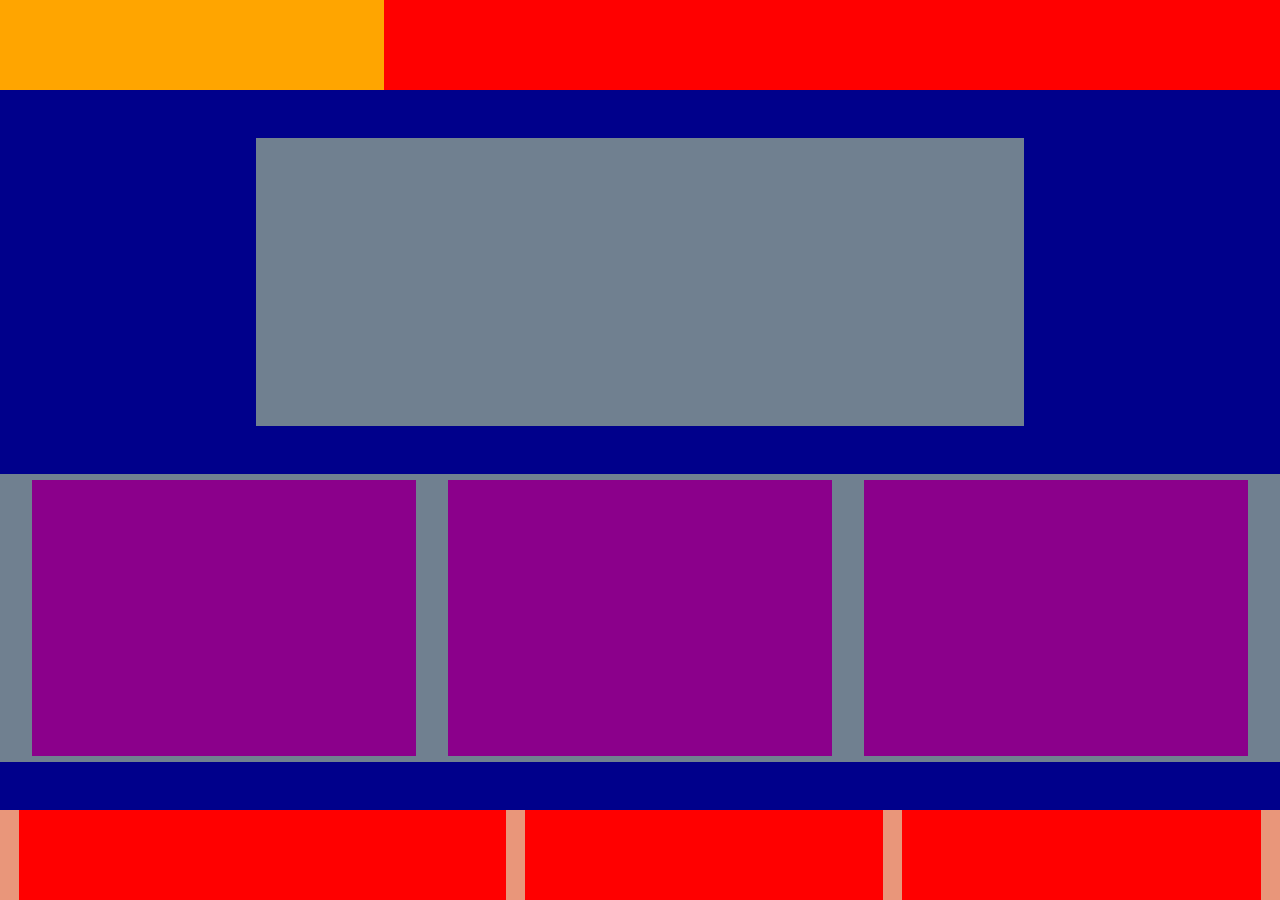
==== index.html @ 52db0f2d "Add files via upload" ====
<!DOCTYPE html>
<html lang="en">
<head>
    <meta charset="UTF-8">
    <meta name="viewport" content="width=device-width, initial-scale=1.0">
    <link rel="stylesheet" href="./style.css">
    <title>Baba Travels</title>
</head>
<body>
    <div class="main">
        <div class="nav">
            <div class="leftnav"></div>
            <div class="rightnav"></div>
        </div>
        <div class="home">
            <div class="text"></div>
            <div class="text-2">
                <div class="part-1"></div>
                <div class="part-2"></div>
                <div class="part-3"></div>
            </div>
        </div>
        <div class="footer">
            <div class="foot-1"></div>
            <div class="foot-2"></div>
            <div class="foot-3"></div>
        </div>
    </div>
</body>
</html>
---- style.css ----
*{
    margin: 0;
    padding: 0;
}
.main{
    width: 100%;
    height: 100vh;
    background-color: aqua;
}
.nav{
    width: 100%;
    height: 10%;
    background-color: red;
}
.leftnav{
    width: 30%;
    height: 100%;
    background-color: orange;
}
.rightnav{
    width: 70%;
    height: 100%;
    background-color: saddlebrown;
}
.home{
    width: 100%;
    height: 80%;
    background-color: darkblue;
    display: flex;
    flex-direction: column;
    justify-content: center;
    align-items: center;
    /* gap: 20px; */
    justify-content: space-evenly;
}
.text{
    width: 60%;
    height: 40%;
    background-color: slategray;
}
.text-2{
    width: 100%;
    height: 40%;
    background-color: slategray;
    display: flex;
    flex-direction: row;
    justify-content: space-evenly;
    align-items: center;
}
.part-1{
    width: 30%;
    height: 96%;
    background-color: darkmagenta;
}
.part-2{
    width: 30%;
    height: 96%;
    background-color: darkmagenta;
}
.part-3{
    width: 30%;
    height: 96%;
    background-color: darkmagenta;
}
.footer{
    width: 100%;
    height: 10%;
    background-color: darksalmon;
    display: flex;
    flex-direction: row;
    justify-content: space-evenly;
    /* align-items: center; */
}
.foot-1{
    width: 38%;
    height: 100%;
    background-color: red;
}
.foot-2{
    width: 28%;
    height: 100%;
    background-color: red;
}
.foot-3{
    width: 28%;
    height: 100%;
    background-color: red;
}
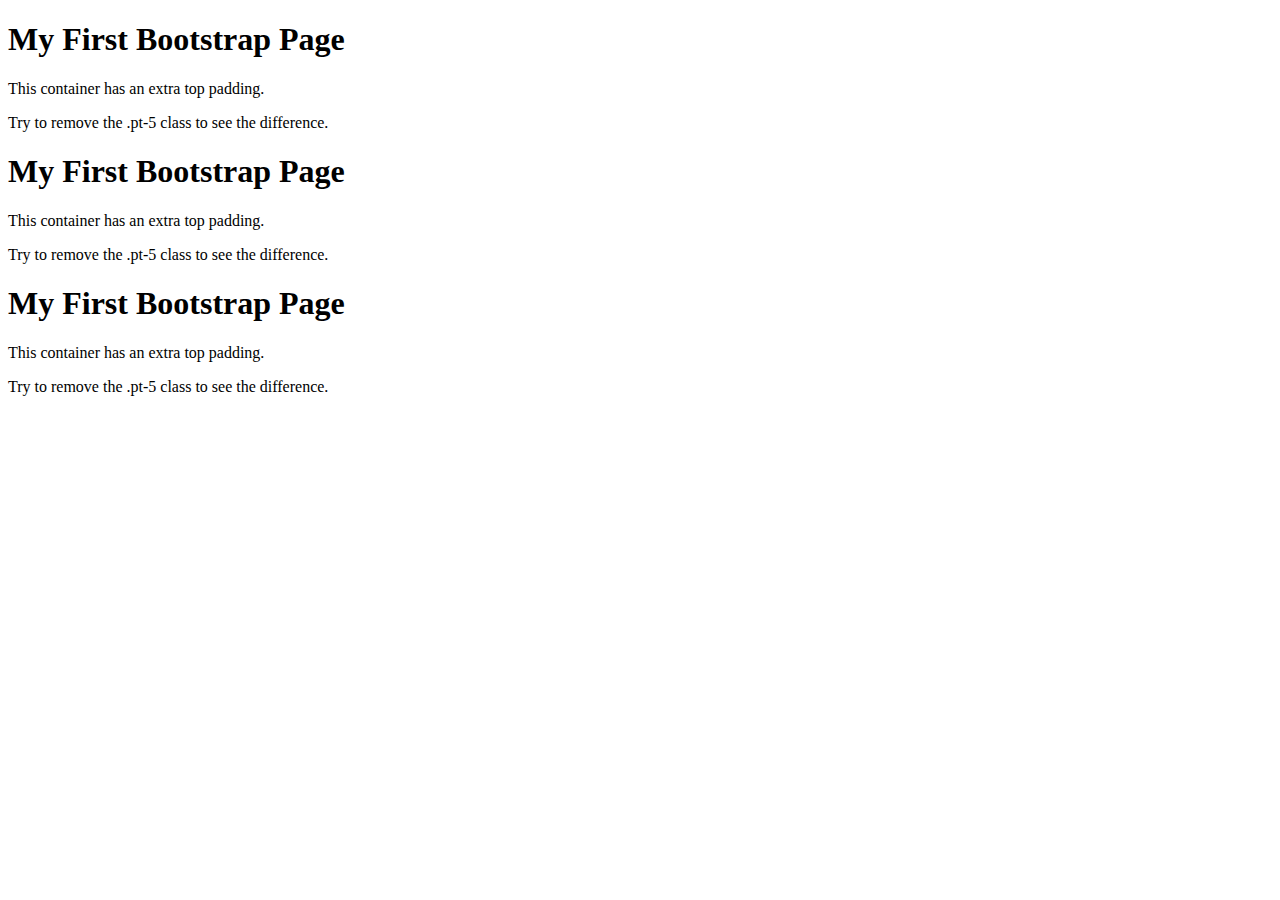
==== commit 0f3342fc: "Add files via upload" ====
--- a/index.html
+++ b/index.html
@@ -3,28 +3,27 @@
 <head>
     <meta charset="UTF-8">
     <meta name="viewport" content="width=device-width, initial-scale=1.0">
+    <link href="https://cdn.jsdelivr.net/npm/bootstrap@5.0.2/dist/css/bootstrap.min.css" rel="stylesheet" integrity="sha384-EVSTQN3/azprG1Anm3QDgpJLIm9Nao0Yz1ztcQTwFspd3yD65VohhpuuCOmLASjC" crossorigin="anonymous">
     <link rel="stylesheet" href="./style.css">
-    <title>Baba Travels</title>
+    <title>Document</title>
 </head>
 <body>
-    <div class="main">
-        <div class="nav">
-            <div class="leftnav"></div>
-            <div class="rightnav"></div>
-        </div>
-        <div class="home">
-            <div class="text"></div>
-            <div class="text-2">
-                <div class="part-1"></div>
-                <div class="part-2"></div>
-                <div class="part-3"></div>
-            </div>
-        </div>
-        <div class="footer">
-            <div class="foot-1"></div>
-            <div class="foot-2"></div>
-            <div class="foot-3"></div>
-        </div>
+    <div class="container my-5 bg-primary text-white" id="p-1">
+        <h1>My First Bootstrap Page</h1>
+        <p>This container has an extra top padding.</p>
+        <p>Try to remove the .pt-5 class to see the difference.</p>
+    </div>  
+
+    <div class="container-fluid my-5 bg-primary text-white" id="p-2">
+        <h1>My First Bootstrap Page</h1>
+        <p>This container has an extra top padding.</p>
+        <p>Try to remove the .pt-5 class to see the difference.</p>
+    </div>
+    
+    <div class="container pt-5 my-5 bg-primary text-white" id="p-3" >
+        <h1>My First Bootstrap Page</h1>
+        <p>This container has an extra top padding.</p>
+        <p>Try to remove the .pt-5 class to see the difference.</p>
     </div>
 </body>
 </html>--- a/style.css
+++ b/style.css
@@ -1,88 +1,19 @@
-*{
+/* *{
     margin: 0;
     padding: 0;
 }
-.main{
+#p-1{
     width: 100%;
-    height: 100vh;
-    background-color: aqua;
-}
-.nav{
-    width: 100%;
-    height: 10%;
+    height: 50vh;
     background-color: red;
 }
-.leftnav{
-    width: 30%;
-    height: 100%;
-    background-color: orange;
+#p-2{
+    width: 100%;
+    height: 50vh;
+    background-color: blue;
 }
-.rightnav{
-    width: 70%;
-    height: 100%;
-    background-color: saddlebrown;
-}
-.home{
+#p-3{
     width: 100%;
-    height: 80%;
-    background-color: darkblue;
-    display: flex;
-    flex-direction: column;
-    justify-content: center;
-    align-items: center;
-    /* gap: 20px; */
-    justify-content: space-evenly;
-}
-.text{
-    width: 60%;
-    height: 40%;
-    background-color: slategray;
-}
-.text-2{
-    width: 100%;
-    height: 40%;
-    background-color: slategray;
-    display: flex;
-    flex-direction: row;
-    justify-content: space-evenly;
-    align-items: center;
-}
-.part-1{
-    width: 30%;
-    height: 96%;
-    background-color: darkmagenta;
-}
-.part-2{
-    width: 30%;
-    height: 96%;
-    background-color: darkmagenta;
-}
-.part-3{
-    width: 30%;
-    height: 96%;
-    background-color: darkmagenta;
-}
-.footer{
-    width: 100%;
-    height: 10%;
-    background-color: darksalmon;
-    display: flex;
-    flex-direction: row;
-    justify-content: space-evenly;
-    /* align-items: center; */
-}
-.foot-1{
-    width: 38%;
-    height: 100%;
-    background-color: red;
-}
-.foot-2{
-    width: 28%;
-    height: 100%;
-    background-color: red;
-}
-.foot-3{
-    width: 28%;
-    height: 100%;
-    background-color: red;
-}+    height: 50vh;
+    background-color: aqua;
+} */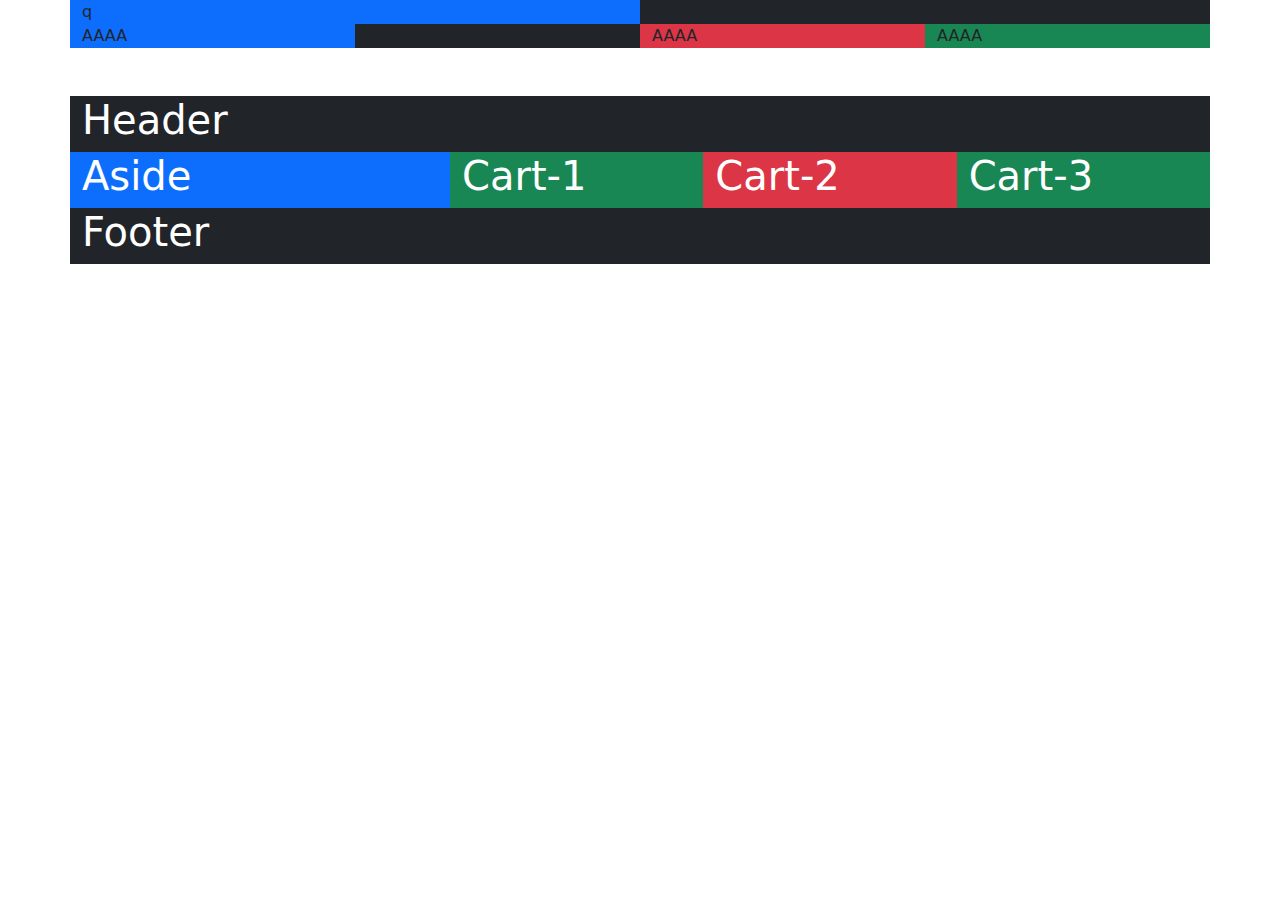
==== commit f9d014ed: "Add files via upload" ====
--- a/index.html
+++ b/index.html
@@ -1,29 +1,46 @@
 <!DOCTYPE html>
 <html lang="en">
+
 <head>
     <meta charset="UTF-8">
     <meta name="viewport" content="width=device-width, initial-scale=1.0">
-    <link href="https://cdn.jsdelivr.net/npm/bootstrap@5.0.2/dist/css/bootstrap.min.css" rel="stylesheet" integrity="sha384-EVSTQN3/azprG1Anm3QDgpJLIm9Nao0Yz1ztcQTwFspd3yD65VohhpuuCOmLASjC" crossorigin="anonymous">
+    <link href="https://cdn.jsdelivr.net/npm/bootstrap@5.3.2/dist/css/bootstrap.min.css" rel="stylesheet">
+    <script src="https://cdn.jsdelivr.net/npm/bootstrap@5.3.2/dist/js/bootstrap.bundle.min.js"></script>
     <link rel="stylesheet" href="./style.css">
     <title>Document</title>
 </head>
+
 <body>
-    <div class="container my-5 bg-primary text-white" id="p-1">
-        <h1>My First Bootstrap Page</h1>
-        <p>This container has an extra top padding.</p>
-        <p>Try to remove the .pt-5 class to see the difference.</p>
-    </div>  
-
-    <div class="container-fluid my-5 bg-primary text-white" id="p-2">
-        <h1>My First Bootstrap Page</h1>
-        <p>This container has an extra top padding.</p>
-        <p>Try to remove the .pt-5 class to see the difference.</p>
+    <div class="container">
+        <div class="row ">
+            <div class="col-lg-6 col-sm-12 bg-primary">q</div>
+            <div class="col-lg-6 col-sm-12 bg-dark">s</div>
+        </div>
+        <div class="row">
+            <div class="col-lg-3 col-md-6 col-sm-12 bg-primary">AAAA</div>
+            <div class="col-lg-3 col-md-6 col-sm-12 bg-dark">AAAA</div>
+            <div class="col-lg-3 col-md-6 col-sm-12 bg-danger">AAAA</div>
+            <div class="col-lg-3 col-md-6 col-sm-12 bg-success">AAAA</div>
+        </div>
     </div>
-    
-    <div class="container pt-5 my-5 bg-primary text-white" id="p-3" >
-        <h1>My First Bootstrap Page</h1>
-        <p>This container has an extra top padding.</p>
-        <p>Try to remove the .pt-5 class to see the difference.</p>
+    <div class="container mt-5 text-white">
+        <div class="row">
+            <div class="col-12 bg-dark"><h1>Header</h1></div>
+        </div>
+        <div class="row">
+            <div class="col-lg-4 col-md-12 bg-primary"><h1>Aside</h1></div>
+            <div class="col-lg-8 col-md-12 ">
+                <div class="row">
+                    <div class="col-md-4 col-sm-12 bg-success"><h1>Cart-1</h1></div>
+                    <div class="col-md-4 col-sm-12 bg-danger"><h1>Cart-2</h1></div>
+                    <div class="col-md-4 col-sm-12 bg-success"><h1>Cart-3</h1></div>
+                </div>
+            </div>    
+        </div>
+        <div class="row">
+            <div class="col-12 bg-dark" ><h1>Footer</h1></div>
+        </div>
     </div>
 </body>
+
 </html>--- a/style.css
+++ b/style.css
@@ -1,19 +1,4 @@
-/* *{
+*{
     margin: 0;
     padding: 0;
 }
-#p-1{
-    width: 100%;
-    height: 50vh;
-    background-color: red;
-}
-#p-2{
-    width: 100%;
-    height: 50vh;
-    background-color: blue;
-}
-#p-3{
-    width: 100%;
-    height: 50vh;
-    background-color: aqua;
-} */